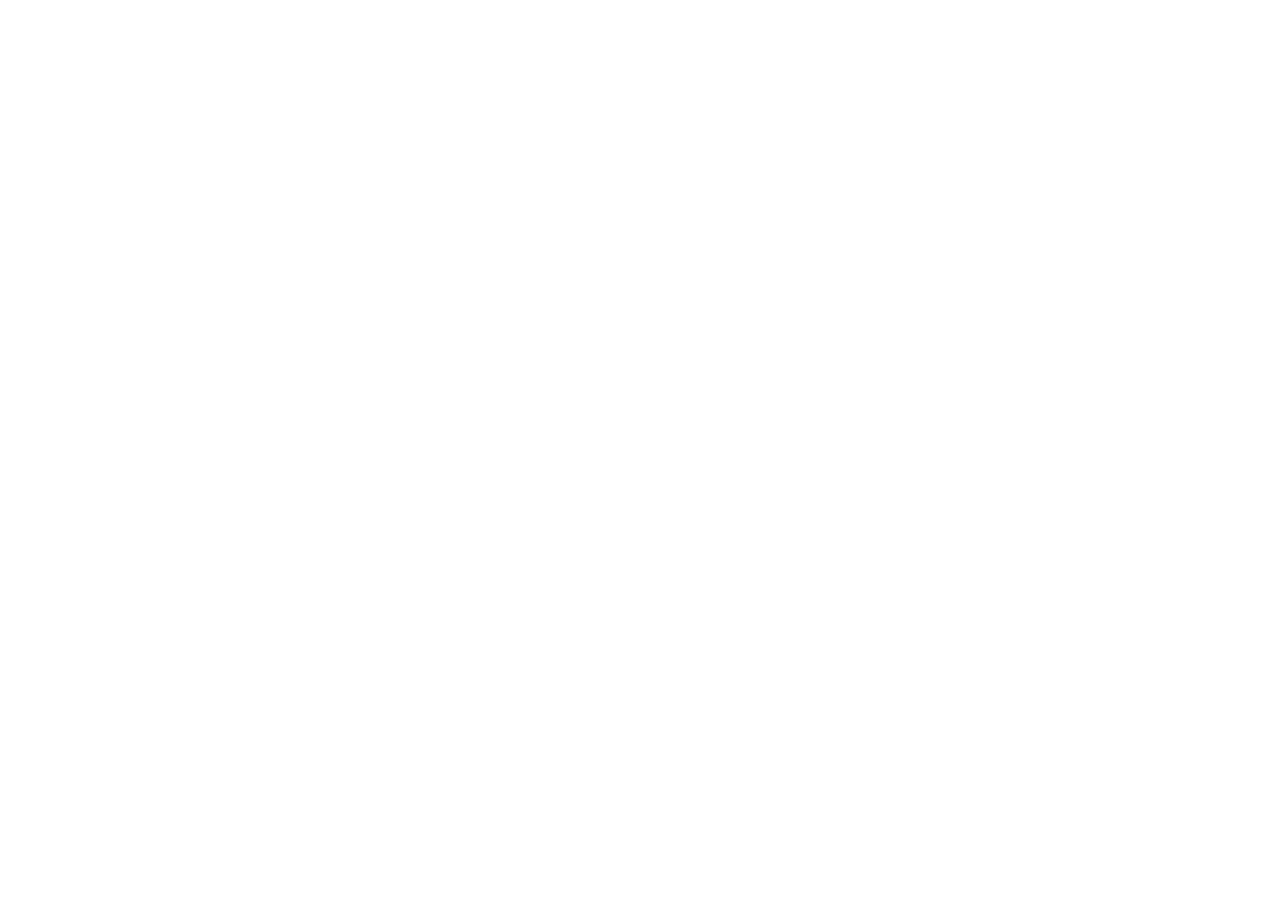
==== index.html @ 754b51c0 "Deploying to gh-pages from @ VadymLantukh/goit-js-hw-09@935eda63fbb36aee0893851169cc12e3ee779764 🚀" ====
<!DOCTYPE html>
<html lang="en">
  <head>
    <meta charset="UTF-8" />
    <link rel="icon" type="image/svg+xml" href="/goit-js-hw-09/favicon.svg" />
    <meta name="viewport" content="width=device-width, initial-scale=1.0" />
    <title>Vanilla App Template</title>
    
    <script type="module" crossorigin src="/goit-js-hw-09/commonHelpers.js"></script>
    <link rel="stylesheet" href="/goit-js-hw-09/assets/index-c9db6b34.css">
  </head>
  <body>

    
    
  </body>
</html>
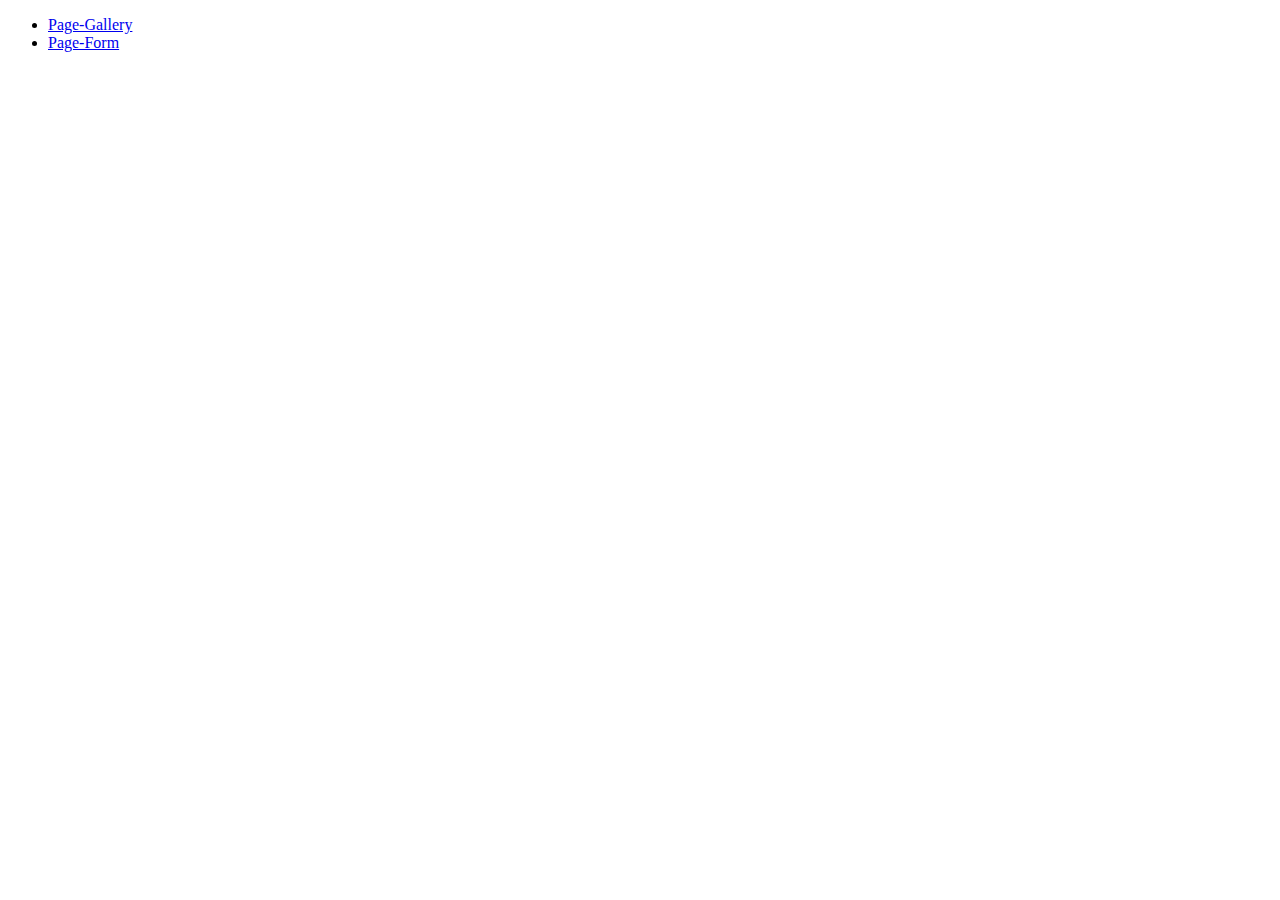
==== commit 6baa90a5: "Deploying to gh-pages from @ VadymLantukh/goit-js-hw-09@f67f2d70b3b53def7de0b1d30eed5299dfa9414f 🚀" ====
--- a/index.html
+++ b/index.html
@@ -6,12 +6,13 @@
     <meta name="viewport" content="width=device-width, initial-scale=1.0" />
     <title>Vanilla App Template</title>
     
-    <script type="module" crossorigin src="/goit-js-hw-09/commonHelpers.js"></script>
     <link rel="stylesheet" href="/goit-js-hw-09/assets/index-c9db6b34.css">
   </head>
   <body>
 
-    
-    
+    <ul>
+      <li><a href="1-gallery.html">Page-Gallery</a></li>
+      <li><a href="2-form.html">Page-Form</a></li>
+    </ul>
   </body>
 </html>
